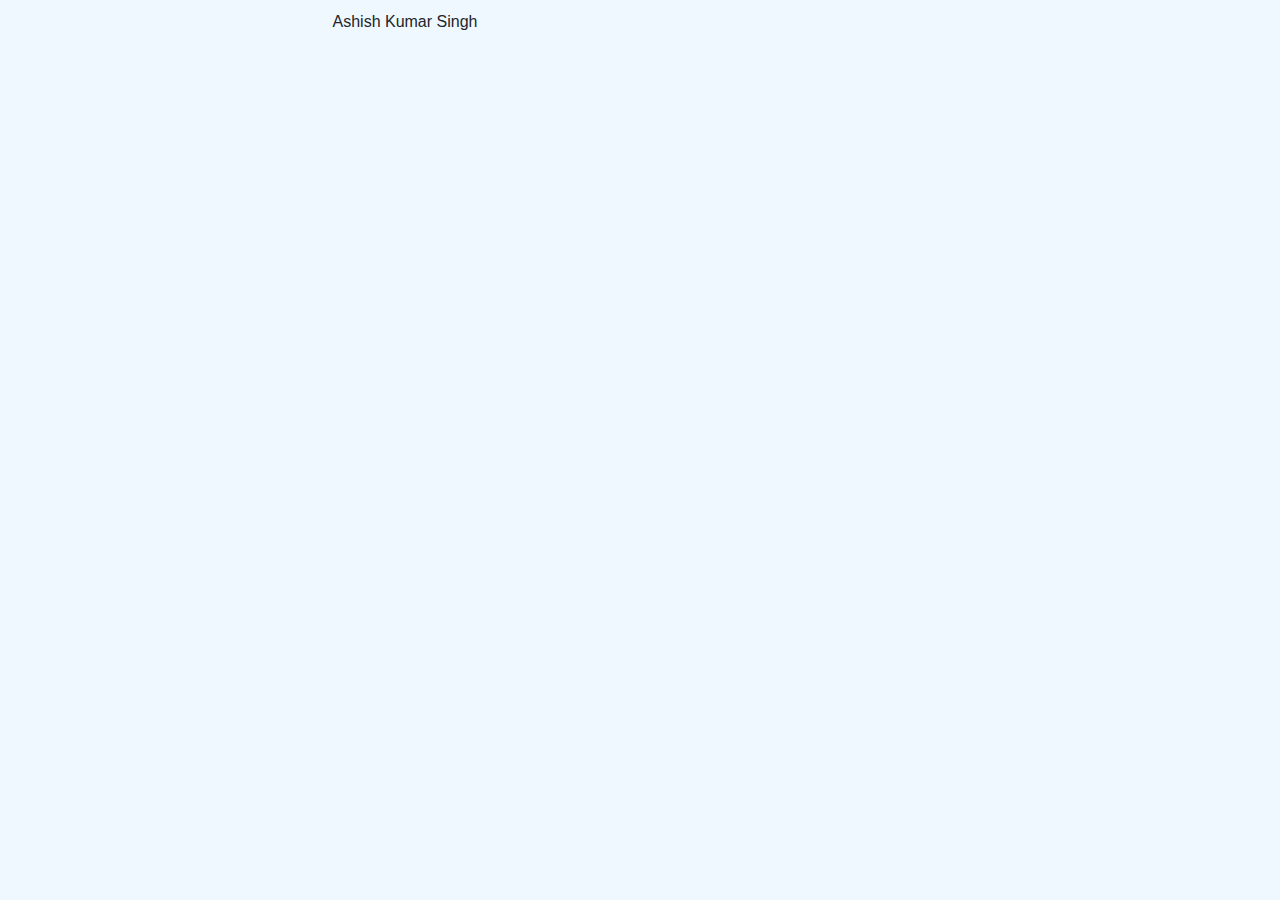
==== html.html @ 1253ad85 "add" ====
<!DOCTYPE html>
<html lang="en">

<head>
    <meta charset="UTF-8">
    <meta name="viewport" content="width=device-width, initial-scale=1.0">
    <meta http-equiv="X-UA-Compatible" content="ie=edge">
    <link rel="stylesheet" href="https://maxcdn.bootstrapcdn.com/bootstrap/4.0.0/css/bootstrap.min.css" integrity="sha384-Gn5384xqQ1aoWXA+058RXPxPg6fy4IWvTNh0E263XmFcJlSAwiGgFAW/dAiS6JXm"
        crossorigin="anonymous">
    <link rel="stylesheet" href="./styles.css">

    <title>Ashish Kumar Singh</title>
</head>

<body>
    <div class="row">
        <div class="col-lg-3 col-md-2 col-sm-12"></div>
        <div class="col-lg-6 col-md-8 col-sm-12">
            <div class="box">
                Ashish Kumar Singh
            </div>
        </div>
        <div class="col-lg-3 col-md-2 col-sm-12"></div>
    </div>
</body>

</html>
---- styles.css ----
body {
  background-color: aliceblue;
}
.box {
  text-align: justify;
  padding: 10px 5px;
  width: 100%;
}
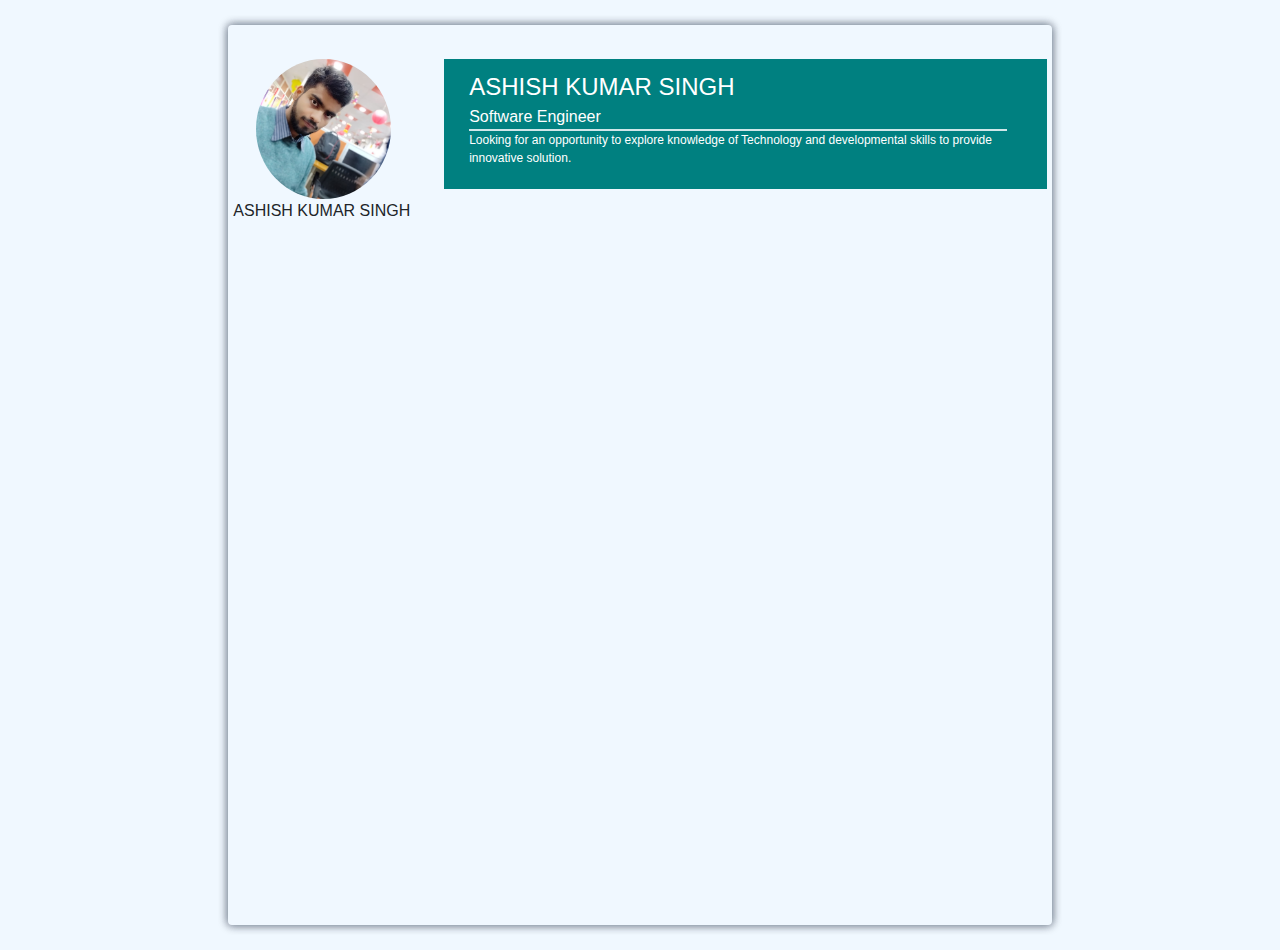
==== commit 4bded5fc: "edited code" ====
--- a/html.html
+++ b/html.html
@@ -13,14 +13,34 @@
 </head>
 
 <body>
-    <div class="row">
-        <div class="col-lg-3 col-md-2 col-sm-12"></div>
-        <div class="col-lg-6 col-md-8 col-sm-12">
-            <div class="box">
-                Ashish Kumar Singh
+    <div class="container-fluid">
+        <div class="row">
+            <div class="col-lg-2 col-md-1 col-sm-12"></div>
+            <div class="col-lg-8 col-md-10 col-sm-12">
+                <div class="box">
+                    <div class="row pt-4">
+                        <div class="col-lg-3 col-md-3 col-sm-12">
+                            <center>
+                                <div class="avatarPic"></div>
+                            </center>
+                            <div class="applicantContactDetails">ASHISH KUMAR SINGH</div>
+                        </div>
+                        <div class="col-lg-9 col-md-9 col-sm-12">
+                            <div class="headTitle">
+                                <div class="applicantName">ASHISH KUMAR SINGH</div>
+                                <div class="applicantDesignation">Software Engineer</div>
+                                <hr class="partionLine"/>
+                                <div class="applicantSummary">
+                                    Looking for an opportunity to explore knowledge of Technology and developmental
+                                    skills to provide innovative solution.
+                                </div>
+                            </div>
+                        </div>
+                    </div>
+                </div>
             </div>
+            <div class="col-lg-2 col-md-1 col-sm-12"></div>
         </div>
-        <div class="col-lg-3 col-md-2 col-sm-12"></div>
     </div>
 </body>
 
--- a/styles.css
+++ b/styles.css
@@ -1,8 +1,44 @@
 body {
   background-color: aliceblue;
+  padding: 25px 0px 25px 0px;
 }
 .box {
-  text-align: justify;
+  min-height: calc(100vh);
+  border-radius: 4px;
+  text-align: left;
   padding: 10px 5px;
   width: 100%;
+  box-shadow: 2px 2px 8px rgba(6, 20, 38, 0.2), -2px -2px 8px rgba(6, 20, 38, 0.2), 2px -2px 8px rgba(6, 20, 38, 0.2),
+    -2px 2px 8px rgba(6, 20, 38, 0.2);
 }
+.avatarPic {
+  background-image: url(./pic.jpg);
+  /* height: calc(100vh - 85vh); */
+  height: 140px;
+  background-position: center;
+  background-repeat: no-repeat;
+  background-size: cover;
+  /* width: calc(100% - 15%); */
+  width: 135px;
+  border-radius: 50%;
+  padding-bottom: 15px;
+}
+.headTitle {
+  min-height: 130px;
+  background-color: #008080;
+  color: #fff;
+  padding: 10px 40px 10px 25px;
+}
+.applicantName {
+  font-size: 24px;
+}
+.applicantDesignation {
+  font-size: 16px;
+}
+.partionLine {
+  margin: 0 !important;
+  border: 1px solid rgba(244, 249, 251, 0.85) !important;
+}
+.applicantSummary {
+  font-size: 12px;
+}
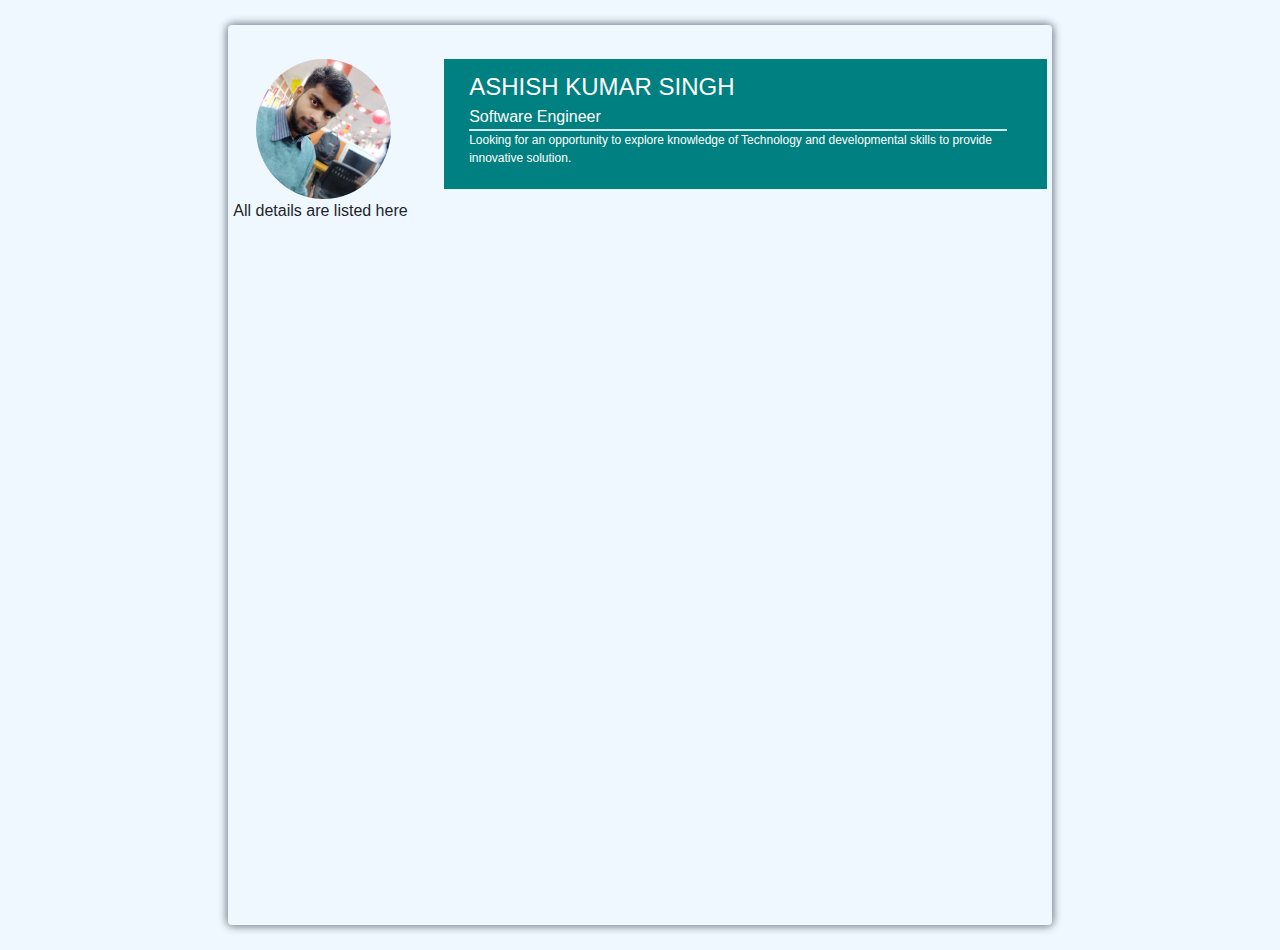
==== commit 038576cd: "edited code" ====
--- a/html.html
+++ b/html.html
@@ -23,7 +23,7 @@
                             <center>
                                 <div class="avatarPic"></div>
                             </center>
-                            <div class="applicantContactDetails">ASHISH KUMAR SINGH</div>
+                            <div class="applicantContactDetails">All details are listed here</div>
                         </div>
                         <div class="col-lg-9 col-md-9 col-sm-12">
                             <div class="headTitle">
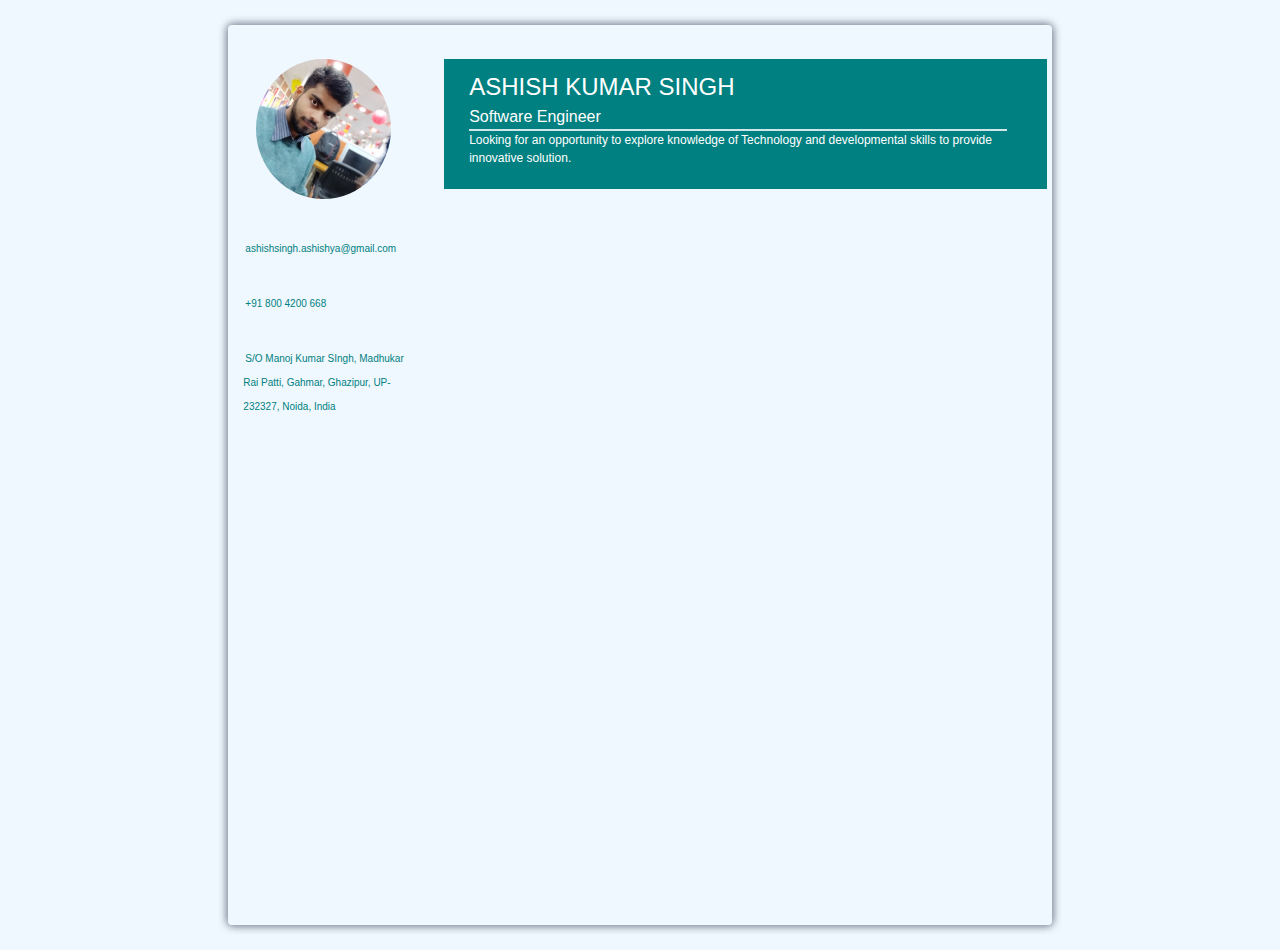
==== commit dd65af10: "edited code" ====
--- a/html.html
+++ b/html.html
@@ -6,6 +6,8 @@
     <meta name="viewport" content="width=device-width, initial-scale=1.0">
     <meta http-equiv="X-UA-Compatible" content="ie=edge">
     <link rel="stylesheet" href="https://maxcdn.bootstrapcdn.com/bootstrap/4.0.0/css/bootstrap.min.css" integrity="sha384-Gn5384xqQ1aoWXA+058RXPxPg6fy4IWvTNh0E263XmFcJlSAwiGgFAW/dAiS6JXm"
+        crossorigin="anonymous">
+    <link rel="stylesheet" href="https://use.fontawesome.com/releases/v5.8.1/css/all.css" integrity="sha384-50oBUHEmvpQ+1lW4y57PTFmhCaXp0ML5d60M1M7uH2+nqUivzIebhndOJK28anvf"
         crossorigin="anonymous">
     <link rel="stylesheet" href="./styles.css">
 
@@ -23,13 +25,30 @@
                             <center>
                                 <div class="avatarPic"></div>
                             </center>
-                            <div class="applicantContactDetails">All details are listed here</div>
+                            <div class="applicantContactDetails">
+                                <div class="detailBlock">
+                                    <i class="far fa-envelope"></i><br>
+                                    <span>ashishsingh.ashishya@gmail.com</span>
+                                </div>
+                                <div class="detailBlock">
+                                    <i class="fas fa-mobile-alt"></i><br>
+                                    <span>+91 800 4200 668</span>
+                                </div>
+                                <div class="detailBlock">
+                                    <i class="fas fa-mobile-alt"></i><br>
+                                    <span>S/O Manoj Kumar SIngh, Madhukar Rai Patti, Gahmar, Ghazipur, UP-232327,
+                                        Noida,
+                                        India</span>
+                                </div>
+
+
+                            </div>
                         </div>
                         <div class="col-lg-9 col-md-9 col-sm-12">
                             <div class="headTitle">
                                 <div class="applicantName">ASHISH KUMAR SINGH</div>
                                 <div class="applicantDesignation">Software Engineer</div>
-                                <hr class="partionLine"/>
+                                <hr class="partionLine" />
                                 <div class="applicantSummary">
                                     Looking for an opportunity to explore knowledge of Technology and developmental
                                     skills to provide innovative solution.
--- a/styles.css
+++ b/styles.css
@@ -21,7 +21,23 @@
   /* width: calc(100% - 15%); */
   width: 135px;
   border-radius: 50%;
-  padding-bottom: 15px;
+}
+.applicantContactDetails {
+  padding: 15px 0px 15px 10px;
+}
+.detailBlock{
+  padding-bottom: 7px;
+}
+.detailBlock > span {
+  padding-left: 2px;
+  font-size: 10px;
+  font-weight: 300;
+  vertical-align: text-top;
+  color: #008080;
+  word-break: break-word;
+}
+i {
+  color: #008080;
 }
 .headTitle {
   min-height: 130px;
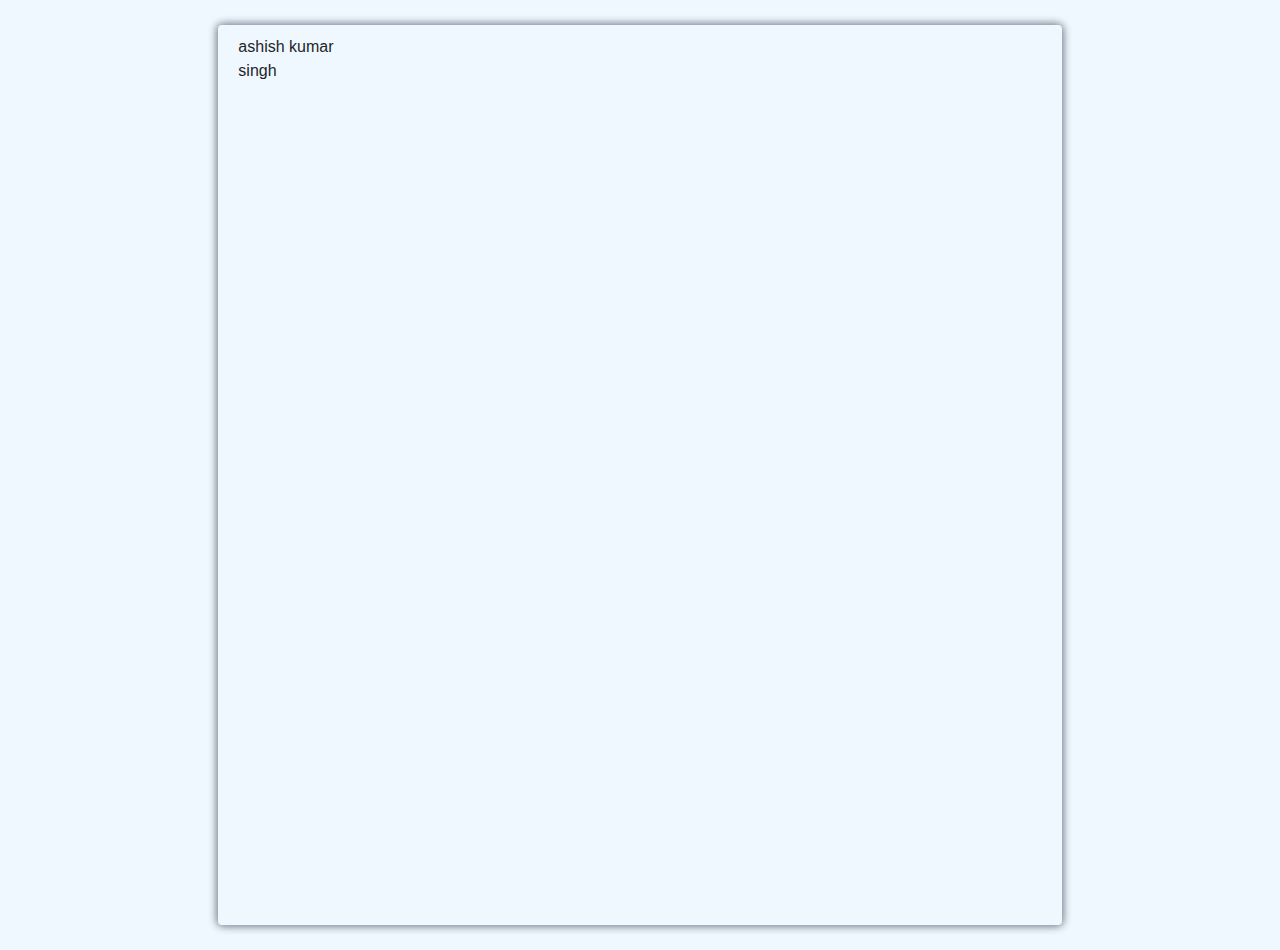
==== commit 05059a91: "merge branch" ====
--- a/html.html
+++ b/html.html
@@ -7,59 +7,23 @@
     <meta http-equiv="X-UA-Compatible" content="ie=edge">
     <link rel="stylesheet" href="https://maxcdn.bootstrapcdn.com/bootstrap/4.0.0/css/bootstrap.min.css" integrity="sha384-Gn5384xqQ1aoWXA+058RXPxPg6fy4IWvTNh0E263XmFcJlSAwiGgFAW/dAiS6JXm"
         crossorigin="anonymous">
-    <link rel="stylesheet" href="https://use.fontawesome.com/releases/v5.8.1/css/all.css" integrity="sha384-50oBUHEmvpQ+1lW4y57PTFmhCaXp0ML5d60M1M7uH2+nqUivzIebhndOJK28anvf"
-        crossorigin="anonymous">
     <link rel="stylesheet" href="./styles.css">
 
     <title>Ashish Kumar Singh</title>
 </head>
 
 <body>
-    <div class="container-fluid">
-        <div class="row">
-            <div class="col-lg-2 col-md-1 col-sm-12"></div>
-            <div class="col-lg-8 col-md-10 col-sm-12">
-                <div class="box">
-                    <div class="row pt-4">
-                        <div class="col-lg-3 col-md-3 col-sm-12">
-                            <center>
-                                <div class="avatarPic"></div>
-                            </center>
-                            <div class="applicantContactDetails">
-                                <div class="detailBlock">
-                                    <i class="far fa-envelope"></i><br>
-                                    <span>ashishsingh.ashishya@gmail.com</span>
-                                </div>
-                                <div class="detailBlock">
-                                    <i class="fas fa-mobile-alt"></i><br>
-                                    <span>+91 800 4200 668</span>
-                                </div>
-                                <div class="detailBlock">
-                                    <i class="fas fa-mobile-alt"></i><br>
-                                    <span>S/O Manoj Kumar SIngh, Madhukar Rai Patti, Gahmar, Ghazipur, UP-232327,
-                                        Noida,
-                                        India</span>
-                                </div>
-
-
-                            </div>
-                        </div>
-                        <div class="col-lg-9 col-md-9 col-sm-12">
-                            <div class="headTitle">
-                                <div class="applicantName">ASHISH KUMAR SINGH</div>
-                                <div class="applicantDesignation">Software Engineer</div>
-                                <hr class="partionLine" />
-                                <div class="applicantSummary">
-                                    Looking for an opportunity to explore knowledge of Technology and developmental
-                                    skills to provide innovative solution.
-                                </div>
-                            </div>
-                        </div>
-                    </div>
+    <div class="row">
+        <div class="col-lg-2 col-md-2 col-sm-12"></div>
+        <div class="col-lg-8 col-md-8 col-sm-12">
+            <div class="box">
+                <div class="col-lg-2 col-md-2 col-sm-12">
+                    ashish kumar singh
                 </div>
+                <div class="col-lg-10 col-md-10 col-sm-12"></div>
             </div>
-            <div class="col-lg-2 col-md-1 col-sm-12"></div>
         </div>
+        <div class="col-lg-2 col-md-2 col-sm-12"></div>
     </div>
 </body>
 
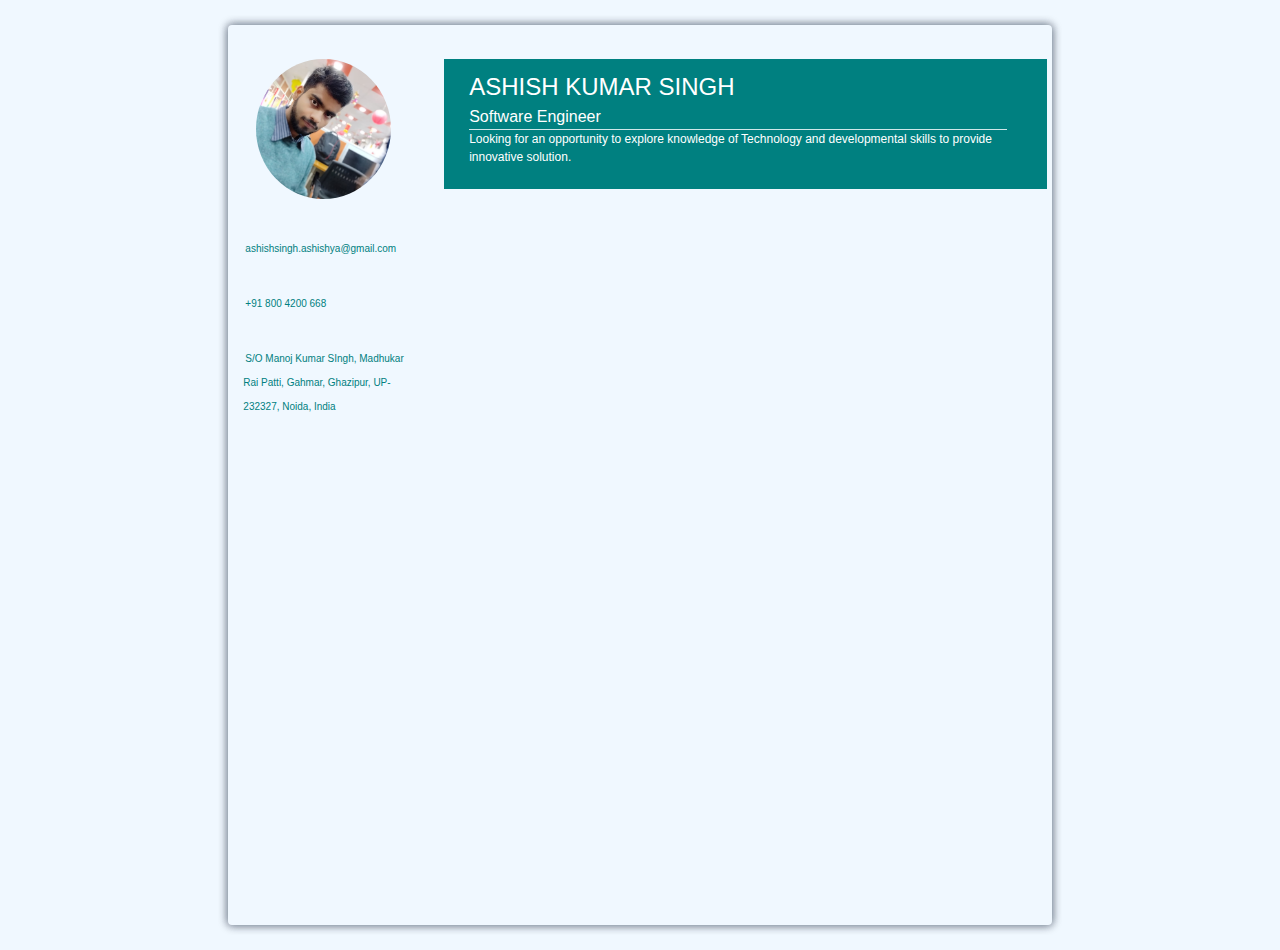
==== commit 0888a099: "merge file data" ====
--- a/html.html
+++ b/html.html
@@ -7,24 +7,59 @@
     <meta http-equiv="X-UA-Compatible" content="ie=edge">
     <link rel="stylesheet" href="https://maxcdn.bootstrapcdn.com/bootstrap/4.0.0/css/bootstrap.min.css" integrity="sha384-Gn5384xqQ1aoWXA+058RXPxPg6fy4IWvTNh0E263XmFcJlSAwiGgFAW/dAiS6JXm"
         crossorigin="anonymous">
+    <link rel="stylesheet" href="https://use.fontawesome.com/releases/v5.8.1/css/all.css" integrity="sha384-50oBUHEmvpQ+1lW4y57PTFmhCaXp0ML5d60M1M7uH2+nqUivzIebhndOJK28anvf"
+        crossorigin="anonymous">
     <link rel="stylesheet" href="./styles.css">
 
     <title>Ashish Kumar Singh</title>
 </head>
 
 <body>
-    <div class="row">
-        <div class="col-lg-2 col-md-2 col-sm-12"></div>
-        <div class="col-lg-8 col-md-8 col-sm-12">
-            <div class="box">
-                <div class="col-lg-2 col-md-2 col-sm-12">
-                    ashish kumar singh
+    <div class="container-fluid">
+        <div class="row">
+            <div class="col-lg-2 col-md-1 col-sm-12"></div>
+            <div class="col-lg-8 col-md-10 col-sm-12">
+                <div class="box">
+                    <div class="row pt-4">
+                        <div class="col-lg-3 col-md-3 col-sm-12">
+                            <center>
+                                <div class="avatarPic"></div>
+                            </center>
+                            <div class="applicantContactDetails">
+                                <div class="detailBlock">
+                                    <i class="far fa-envelope"></i><br>
+                                    <span>ashishsingh.ashishya@gmail.com</span>
+                                </div>
+                                <div class="detailBlock">
+                                    <i class="fas fa-mobile-alt"></i><br>
+                                    <span>+91 800 4200 668</span>
+                                </div>
+                                <div class="detailBlock">
+                                    <i class="fas fa-mobile-alt"></i><br>
+                                    <span>S/O Manoj Kumar SIngh, Madhukar Rai Patti, Gahmar, Ghazipur, UP-232327,
+                                        Noida,
+                                        India</span>
+                                </div>
+
+
+                            </div>
+                        </div>
+                        <div class="col-lg-9 col-md-9 col-sm-12">
+                            <div class="headTitle">
+                                <div class="applicantName">ASHISH KUMAR SINGH</div>
+                                <div class="applicantDesignation">Software Engineer</div>
+                                <hr class="partionLine" />
+                                <div class="applicantSummary">
+                                    Looking for an opportunity to explore knowledge of Technology and developmental
+                                    skills to provide innovative solution.
+                                </div>
+                            </div>
+                        </div>
+                    </div>
                 </div>
-                <div class="col-lg-10 col-md-10 col-sm-12"></div>
             </div>
-        </div>
         <div class="col-lg-2 col-md-2 col-sm-12"></div>
     </div>
 </body>
 
-</html>+</html>
--- a/styles.css
+++ b/styles.css
@@ -53,7 +53,7 @@
 }
 .partionLine {
   margin: 0 !important;
-  border: 1px solid rgba(244, 249, 251, 0.85) !important;
+  border-top: 1px solid rgba(244, 249, 251, 0.85) !important;
 }
 .applicantSummary {
   font-size: 12px;
